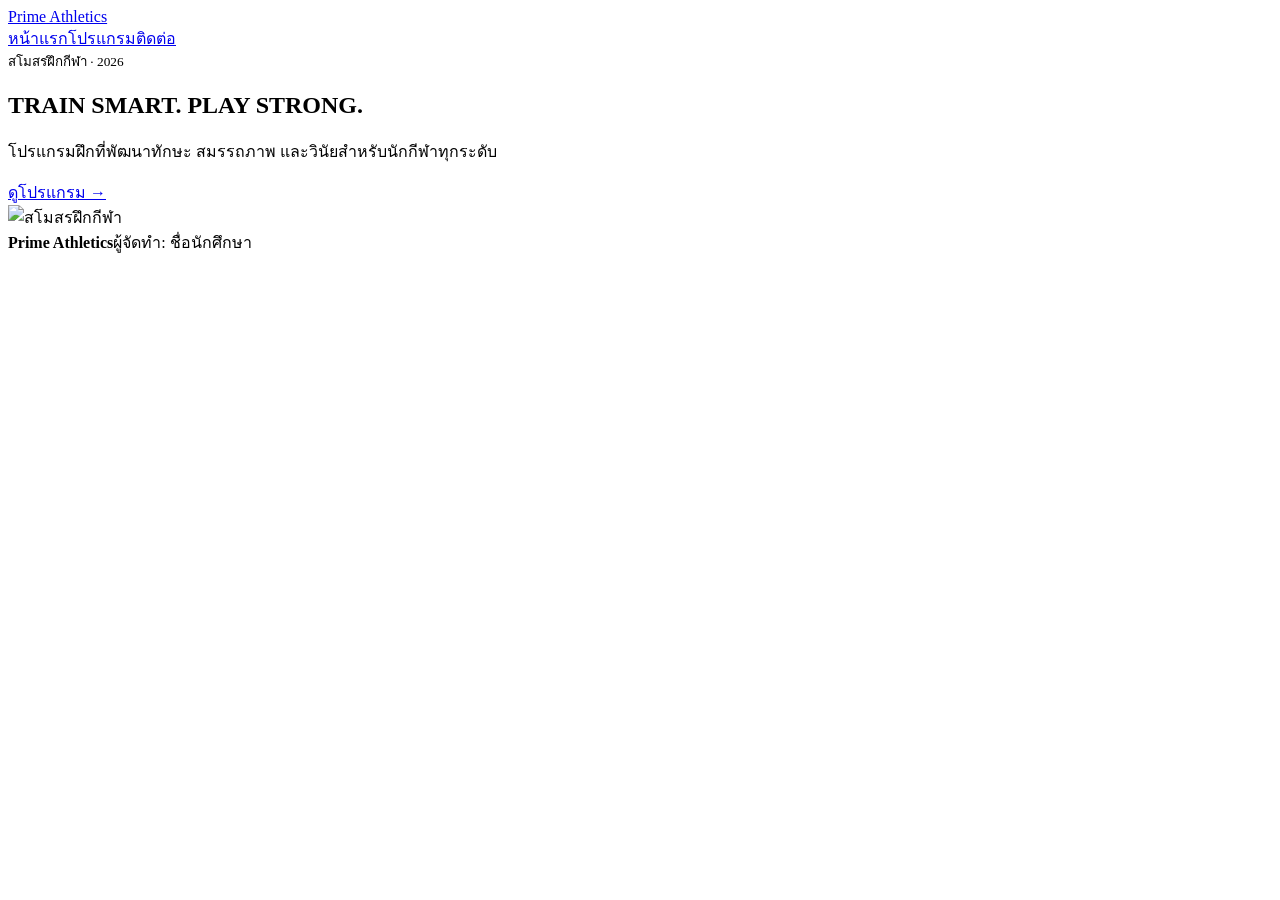
==== index.html @ 87d26135 "Add files via upload" ====
<!doctype html><html lang="th"><head><meta charset="utf-8"><meta name="viewport" content="width=device-width,initial-scale=1"><title>หน้าแรก | Prime Athletics</title><link rel="stylesheet" href="assets/style.css"></head><body class="score"><header class="header"><nav class="nav container"><a class="brand" href="kickoff.html">Prime Athletics</a><div class="links"><a href="kickoff.html">หน้าแรก</a><a href="training.html">โปรแกรม</a><a href="team.html">ติดต่อ</a></div></nav></header><main class="hero"><div class="container hero-grid"><section><small>สโมสรฝึกกีฬา · 2026</small><h1>TRAIN SMART. PLAY STRONG.</h1><p>โปรแกรมฝึกที่พัฒนาทักษะ สมรรถภาพ และวินัยสำหรับนักกีฬาทุกระดับ</p><a class="button" href="join.html">ดูโปรแกรม →</a></section><img src="https://images.unsplash.com/photo-1461896836934-ffe607ba8211?auto=format&fit=crop&w=1500&q=85" alt="สโมสรฝึกกีฬา"></div></main><footer class="footer"><div class="container footer-row"><strong>Prime Athletics</strong><span class="footer-student">ผู้จัดทำ: ชื่อนักศึกษา</span></div></footer></body></html>
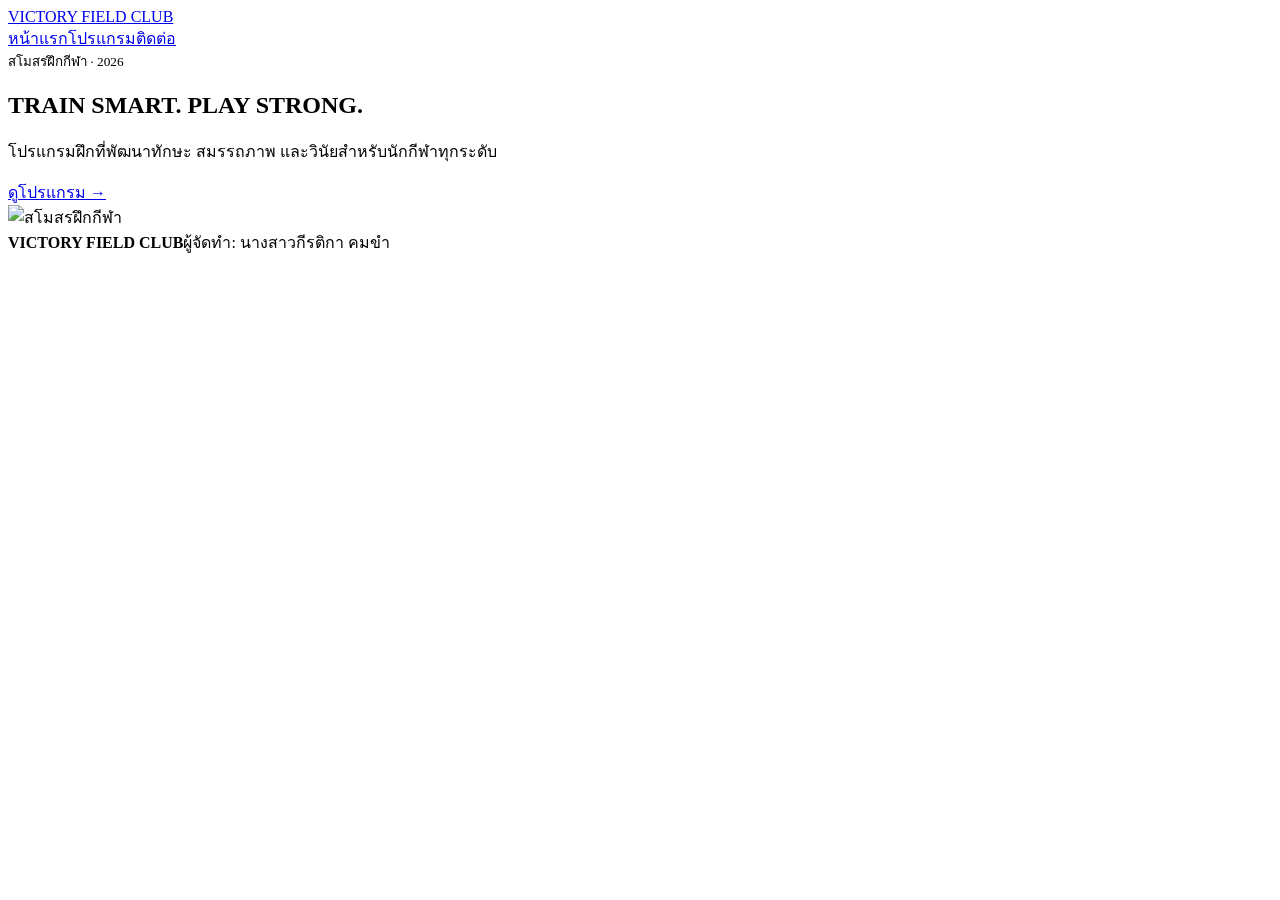
==== commit c6fd0a65: "Revise index.html for branding and content updates Updated the header and footer content, changed im" ====
--- a/index.html
+++ b/index.html
@@ -1 +1,2 @@
-<!doctype html><html lang="th"><head><meta charset="utf-8"><meta name="viewport" content="width=device-width,initial-scale=1"><title>หน้าแรก | Prime Athletics</title><link rel="stylesheet" href="assets/style.css"></head><body class="score"><header class="header"><nav class="nav container"><a class="brand" href="kickoff.html">Prime Athletics</a><div class="links"><a href="kickoff.html">หน้าแรก</a><a href="training.html">โปรแกรม</a><a href="team.html">ติดต่อ</a></div></nav></header><main class="hero"><div class="container hero-grid"><section><small>สโมสรฝึกกีฬา · 2026</small><h1>TRAIN SMART. PLAY STRONG.</h1><p>โปรแกรมฝึกที่พัฒนาทักษะ สมรรถภาพ และวินัยสำหรับนักกีฬาทุกระดับ</p><a class="button" href="join.html">ดูโปรแกรม →</a></section><img src="https://images.unsplash.com/photo-1461896836934-ffe607ba8211?auto=format&fit=crop&w=1500&q=85" alt="สโมสรฝึกกีฬา"></div></main><footer class="footer"><div class="container footer-row"><strong>Prime Athletics</strong><span class="footer-student">ผู้จัดทำ: ชื่อนักศึกษา</span></div></footer></body></html>+<!DOCTYPE html>
+<html lang="th"><head><meta charset="utf-8"><meta name="viewport" content="width=device-width,initial-scale=1"><title>หน้าแรก | Prime Athletics</title><link rel="stylesheet" href="assets/style.css"></head><body class="score"><header class="header"><nav class="nav container"><a class="brand" href="index.html">VICTORY FIELD CLUB</a><div class="links"><a href="index.html">หน้าแรก</a><a href="programs.html">โปรแกรม</a><a href="contact.html">ติดต่อ</a></div></nav></header><main class="hero"><div class="container hero-grid"><section><small>สโมสรฝึกกีฬา · 2026</small><h1>TRAIN SMART. PLAY STRONG.</h1><p>โปรแกรมฝึกที่พัฒนาทักษะ สมรรถภาพ และวินัยสำหรับนักกีฬาทุกระดับ</p><a class="button" href="programs.html">ดูโปรแกรม →</a></section><img src="images/sport-hero.svg" alt="สโมสรฝึกกีฬา"></div></main><footer class="footer"><div class="container footer-row"><strong>VICTORY FIELD CLUB</strong><span class="footer-student">ผู้จัดทำ: นางสาวกีรติกา คมขำ</span></div></footer></body></html>
